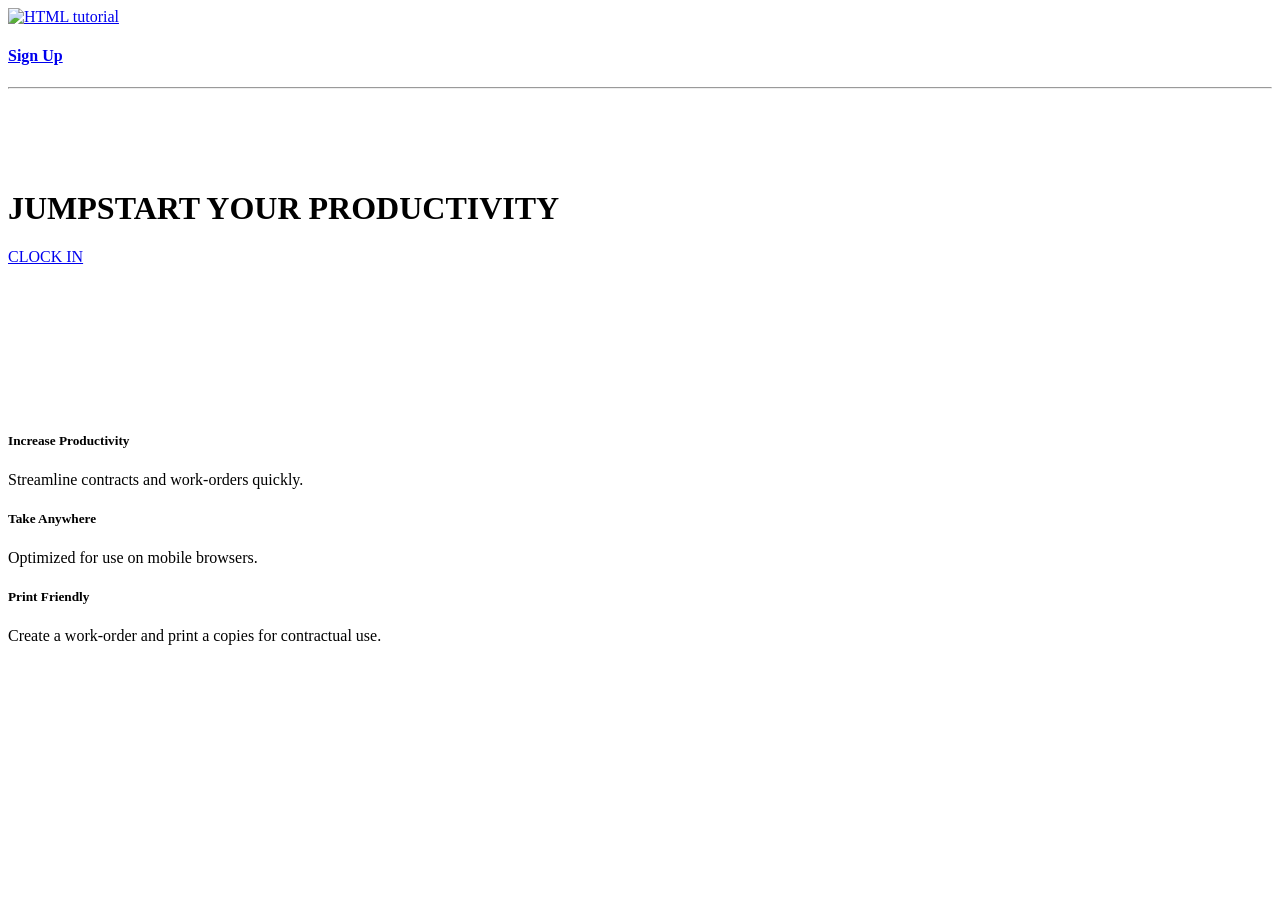
==== src/main/resources/templates/home.html @ 0be8eca7 "- AuthenticationController: refactored @GetMapping for login/register - HomePageController: refactor" ====
<!DOCTYPE html>
<html xmlns:th="http://www.thymeleaf.org">
<head>
    <!-- Basic Page Needs
    –––––––––––––––––––––––––––––––––––––––––––––––––– -->
    <meta charset="utf-8"/>
    <title>Jikan Home/Splash page</title>
    <meta name="description" content="Time Management App for Freelancers"/>
    <meta name="author" content="Jikan Development Team"/>

    <!-- Mobile Specific Metas
    –––––––––––––––––––––––––––––––––––––––––––––––––– -->
    <meta name="viewport" content="width=device-width, initial-scale=1"/>

    <!-- FONT
    –––––––––––––––––––––––––––––––––––––––––––––––––– -->
    <link href='//fonts.googleapis.com/css?family=Raleway:400,300,600' rel='stylesheet' type='text/css'/>

    <!-- CSS
    –––––––––––––––––––––––––––––––––––––––––––––––––– -->
    <link rel="stylesheet" href="/css/skeleton.css"/>
    <link rel="stylesheet" href="/fragments/css/splash.css"/>

    <!-- Scripts
    –––––––––––––––––––––––––––––––––––––––––––––––––– -->

    <!-- Favicon
    –––––––––––––––––––––––––––––––––––––––––––––––––– -->
    <link rel="icon" type="image/png" href="/images/favicon.png"/>

</head>
<body>

<!-- Primary Page Layout
–––––––––––––––––––––––––––––––––––––––––––––––––– -->
<div class="container">
    <div class="row">
        <div class="one-half column">
            <a href="http://jikan.us">
                <img class="headerLeftImage" src="/images/jikanLogoBlue.png" alt="HTML tutorial"/>
            </a>
        </div>
        <div class="one-half">
            <div class="headerRightTextBox">
                <a href="/register">
                    <h4 class="u-pull-right">Sign Up</h4>
                </a>
            </div>
        </div>
    </div>
    <hr/>
</div>
<div class="container">
    <div class="row">
        <div class="offset-by-one columns">
            <br/>
            <br/>
            <br/>
            <br/>
            <h1>JUMPSTART YOUR PRODUCTIVITY</h1>
        </div>
        <div class="offset-by-five columns">
            <a class="button button-primary" href="/login">CLOCK IN</a>
        </div>
    </div>
</div>
<br/>
<br/>
<br/>
<br/>
<br/>
<br/>
<br/>
<br/>
<div class="container">
    <div class="row">
        <div class="one-third column">
            <h5>Increase Productivity</h5>
            <p>Streamline contracts and work-orders quickly.</p>
        </div>
        <div class="one-third column">
            <h5>Take Anywhere</h5>
            <p>Optimized for use on mobile browsers.</p>
        </div>
        <div class="one-third column">
            <h5>Print Friendly</h5>
            <p>Create a work-order and print a copies for contractual use.</p>
        </div>
    </div>
</div>

</body>
</html>
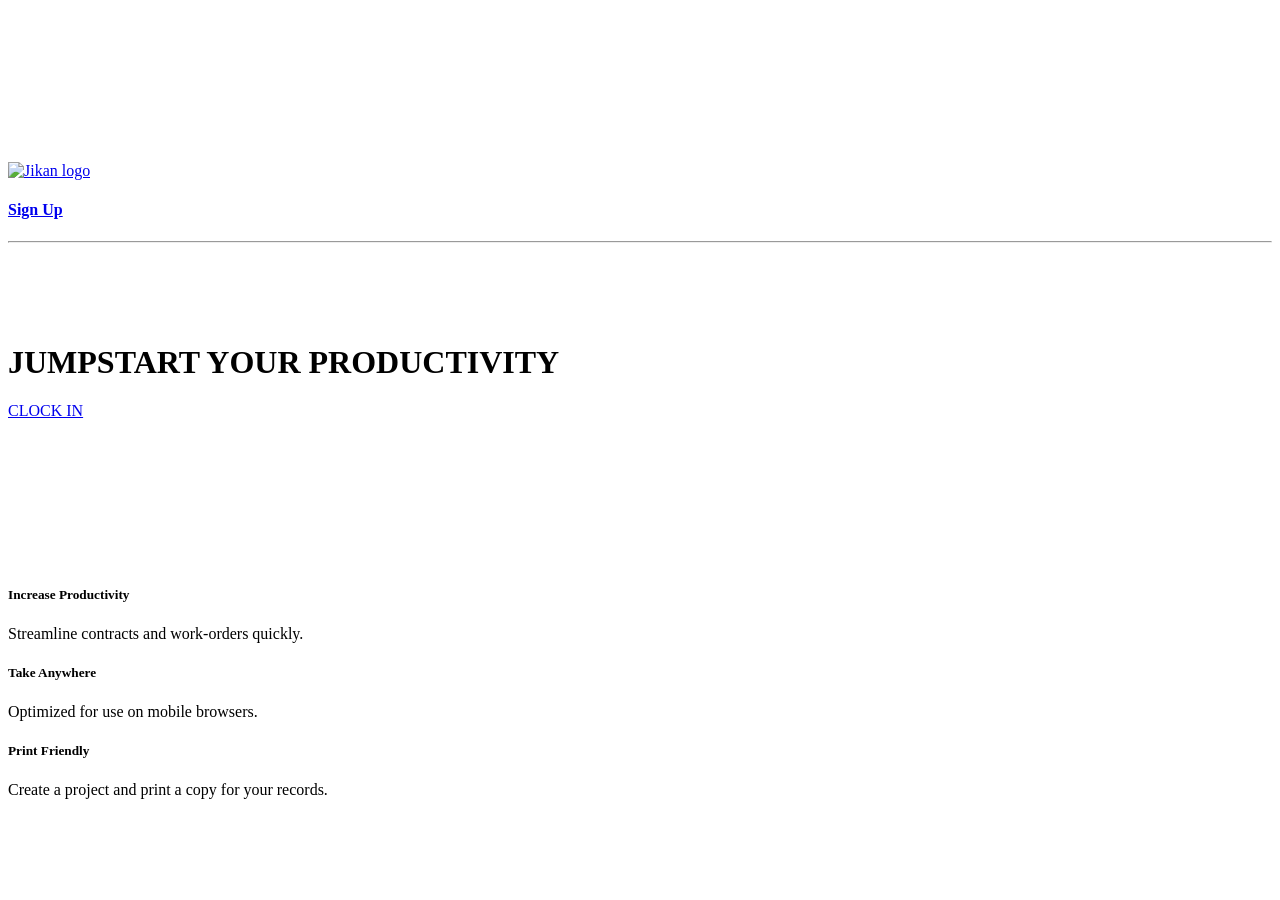
==== commit 0dd7d100: "added background video to the landing page added video files for background video refactored css cod" ====
--- a/src/main/resources/templates/home.html
+++ b/src/main/resources/templates/home.html
@@ -26,18 +26,23 @@
 
     <!-- Favicon
     –––––––––––––––––––––––––––––––––––––––––––––––––– -->
-    <link rel="icon" type="image/png" href="/images/favicon.png"/>
+    <link rel="icon" type="image/png" href="/images/logoLRG.png"/>
 
 </head>
 <body>
 
+<!--Video-->
+<video playsinline="playsinline" autoplay="autoplay" muted="muted" loop="loop" poster="/images/jikanSplashBackground.jpg" id="bgvid">
+    <source src="/images/647910236.webm" type="video/webm"/>
+    <source src="/images/647910236.mp4" type="video/mp4"/>
+</video>
 <!-- Primary Page Layout
 –––––––––––––––––––––––––––––––––––––––––––––––––– -->
 <div class="container">
     <div class="row">
         <div class="one-half column">
             <a href="http://jikan.us">
-                <img class="headerLeftImage" src="/images/jikanLogoBlue.png" alt="HTML tutorial"/>
+                <img class="headerLeftImage" src="/images/jikanLogoBlue.png" alt="Jikan logo"/>
             </a>
         </div>
         <div class="one-half">
@@ -84,7 +89,7 @@
         </div>
         <div class="one-third column">
             <h5>Print Friendly</h5>
-            <p>Create a work-order and print a copies for contractual use.</p>
+            <p>Create a project and print a copy for your records.</p>
         </div>
     </div>
 </div>
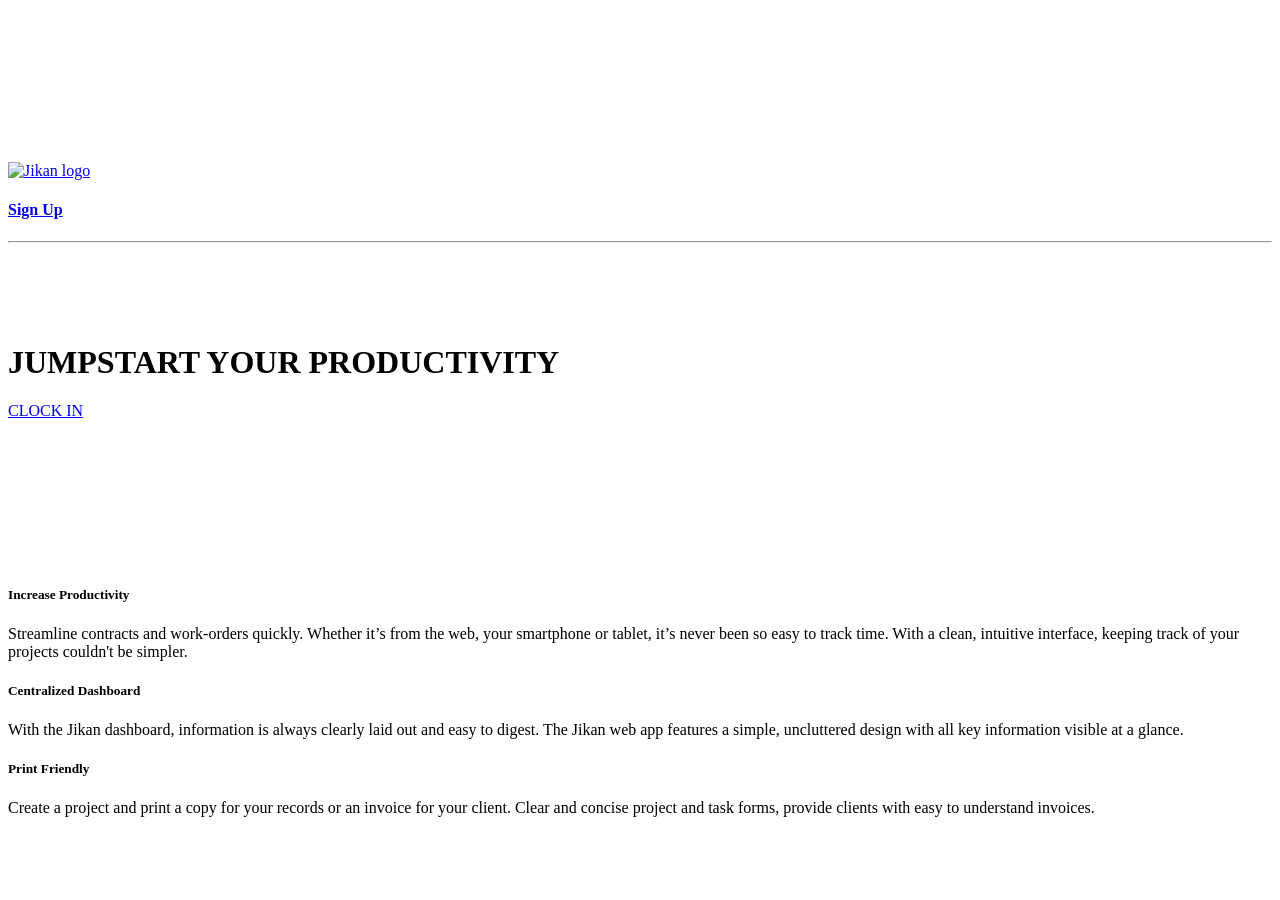
==== commit 171025d1: "Added more detail about the app to the home page." ====
--- a/src/main/resources/templates/home.html
+++ b/src/main/resources/templates/home.html
@@ -26,7 +26,7 @@
 
     <!-- Favicon
     –––––––––––––––––––––––––––––––––––––––––––––––––– -->
-    <link rel="icon" type="image/png" href="/images/logoLRG.png"/>
+    <link rel="icon" type="image/x-icon" href="/images/favicon.ico"/>
 
 </head>
 <body>
@@ -63,6 +63,8 @@
             <br/>
             <br/>
             <h1>JUMPSTART YOUR PRODUCTIVITY</h1>
+            <!--<h2>Dynamic Time Tracking Software-->
+                <!--for Small Business Owners, Freelancers and Entrepreneurs.</h2>-->
         </div>
         <div class="offset-by-five columns">
             <a class="button button-primary" href="/login">CLOCK IN</a>
@@ -81,15 +83,15 @@
     <div class="row">
         <div class="one-third column">
             <h5>Increase Productivity</h5>
-            <p>Streamline contracts and work-orders quickly.</p>
+            <p>Streamline contracts and work-orders quickly. Whether it’s from the web, your smartphone or tablet, it’s never been so easy to track time. With a clean, intuitive interface, keeping track of your projects couldn't be simpler.</p>
         </div>
         <div class="one-third column">
-            <h5>Take Anywhere</h5>
-            <p>Optimized for use on mobile browsers.</p>
+            <h5>Centralized Dashboard</h5>
+            <p>With the Jikan dashboard, information is always clearly laid out and easy to digest. The Jikan web app features a simple, uncluttered design with all key information visible at a glance.</p>
         </div>
         <div class="one-third column">
             <h5>Print Friendly</h5>
-            <p>Create a project and print a copy for your records.</p>
+            <p>Create a project and print a copy for your records or an invoice for your client. Clear and concise project and task forms, provide clients with easy to understand invoices.</p>
         </div>
     </div>
 </div>
